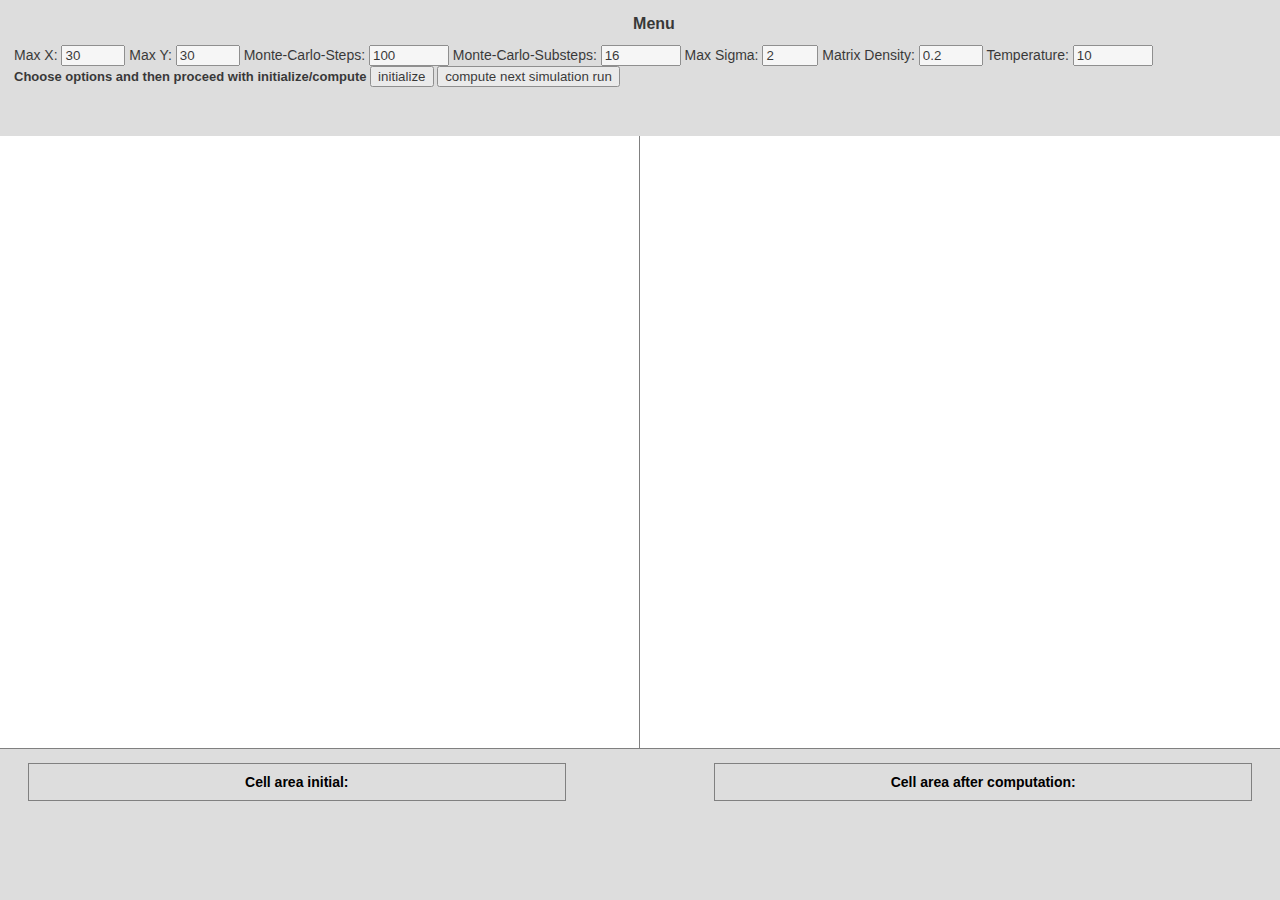
==== target/cpm-cytoscape/index.html @ 99d91fbb "Colors corresponding to cells" ====
<!DOCTYPE html>
<html>
<head>
<meta charset=utf-8 />
<title>CPM-Cytoscape</title>
<link href="css/normalize.css" type="text/css" rel="stylesheet" />
<link href="css/style-columns.css" type="text/css" rel="stylesheet" />

<script src="js/cpm.js"></script>
<script src="js/cytoscape-layouts.js"></script>

<!-- 3rd party libraries for cytoscape and jquery (for ajax) -->
<script src="js/libraries/jquery.min.js"></script>
<script src="js/libraries/cytoscape.min.js"></script>

<!-- External scripts for demo only if different layouts are used please comment layout js import in
<script src="http://marvl.infotech.monash.edu/webcola/cola.v3.min.js"></script>
<script src="js/libraries/dagre.js"></script>
<script src="js/libraries/dagre.min.js"></script>
<script src="js/libraries/cola.v3.min.js"></script>
<script src="js/libraries/springy.js"></script>-->
</head>
<body>
	<div id="menuContainer">
		<div id="menuHeader">
			<h1>Menu</h1>
		</div>
		<div>
			<span>Max X: <input name="maxX" type="number" value="30" min="1"
					max="100" maxlength="3" /></span>
			<span>Max Y: <input name="maxY" type="number" value="30" min="1"
					max="100" maxlength="3" /></span>
			<span>Monte-Carlo-Steps: <input name="mcs" value="100"
					type="number" min="1" max="10000" maxlength="5" /></span>
			<span>Monte-Carlo-Substeps: <input name="mcSubsteps" value="16"
					type="number" min="1" max="10000" maxlength="5" /></span>
			<span>Max Sigma: <input name="maxSigma" value="2" type="number"
					min="1" max="50" maxlength="2" /></span>
			<span>Matrix Density: <input name="matrixDensity" value="0.2" type="number"
					min="0.1" step="0.1" max="1" maxlength="1" /></span>
			<span>Temperature: <input name="temperature" value="10"
					type="number" min="0.0" step="0.25" max="15" maxlength="5" /></span>
		</div>
		<div id="subheader">
			<span>Choose options and then proceed with initialize/compute</span>
			<span><button class="btn btn-primary" type="button" 
					onclick="cytoscapeRender('init')">initialize</button></span>
			<span><button class="btn btn-primary" type="button" 
					onclick="cytoscapeRender('compute')">compute next simulation run</button></span>
		</div>
	</div>
	
	<!-- middle container -->
	<div id="middleContainer"><div class="loading-spinner hide"></div>
		<div id="cyInitialized"></div>
		<div id="cyComputed"></div>
	</div>
	
	<!-- bottom container container -->
	<div id="bottomContainer">
		<table id="areaInitializedTable">
			<tbody>
				<tr>
					<th id="areaInitializedTableHeader">Cell area initial: </th>
				</tr>
			</tbody>
		</table>
		<table id="areaComputedTable">
			<tbody>
				<tr>
					<th id="areaComputedTableHeader">Cell area after computation:</th>
				</tr>
			</tbody>
		</table>
	</div>
	<footer></footer>
</body>
</html>
---- target/cpm-cytoscape/css/style-columns.css ----
/* styles for cpm-cytoscape html rendering */
html, body {
	font: 14px helvetica neue, helvetica, arial, sans-serif;
	margin:0; 
	padding:0;
	background-color: #ddd; /*#8E9CB4;*/
	height: 100%;
}

#menuContainer {
	background-color: #ddd; /*#8E9CB4;*/
	height: 12%;
	clear:both;
	min-height: 4em;
	width: 100%;
	margin-top:0em;
	opacity: 0.75;
	z-index: 999;
	padding: 1em;
}

#menuHeader {
	clear:both;
	text-align: center;
	display: block;
	border:1px solid #ddd; /*#8E9CB4;*/
}

#menuHeader h1 {
	font-weight: bold;
	font-size: medium;
	margin-top: 0px;
	clear: both
}

#subheader {
	padding-bottom: 0px;
	font-weight: bold;
	font-size: small;
}
#middleContainer {
	position: relative;
	clear:both;
	margin:0;
	height: 68%;
	min-height: 200px;
	width:100%;
}
#cyInitialized, #cyComputed {
	background-color: #fff;
	height: 100%;
	position: absolute;
	width: 50%;
}
#cyInitialized {
	margin-right:-2px;
	float: left;
	position:relative;
	bottom: 0px;
	left:0;
	top:0;
	bottom:0;
	border-bottom: 1px solid #808080;
}
#cyComputed {
	margin-left:-2px;
	float:right;
	right:0;
	top:0;
	bottom:0;
	border-left: 1px solid #808080;
	border-bottom: 1px solid #808080;
}

#bottomContainer {
	clear: both;
	min-height: 6em;
	position: relative;
	height: 30%
	width: 100%;
}
#bottomContainer #areaInitializedTable {
	float: left;
	margin-left:2em;
}
#bottomContainer #areaComputedTable {
	float: right;
	margin-right:2em;
}
#areaComputedTable, #areaInitializedTable {
	border: 1px solid #808080;
	background: #ddd; /*#8E9CB4;*/
	width: 42%;
	height: auto;
	padding: 0.5em;
	margin: 1em;
	text-align: center;
}
#areaComputedTable td, #areaInitializedTable td {
	padding:0.25em;
	border-top: 1px solid #808080;
	border-right: 1px solid #808080;
}

/* primary colors are now set dynamically by js to support greater sigma differentiation than 2 */
/* #areaInitializedTable td:nth-child(odd), #areaComputedTable td:nth-child(odd) { background: red; }
#areaInitializedTable td:nth-child(even), #areaComputedTable td:nth-child(even) { background: green; } 
#areaInitializedTable td:nth-child(0), #areaComputedTable td:nth-child(0) { background: inherit; }
#areaInitializedTable td:nth-child(1), #areaComputedTable td:nth-child(1) { background: inherit; }   */
#areaInitializedTable td:nth-child(2), #areaComputedTable td:nth-child(2) { background: grey; }

#json {
	display: none;
	border-top: 1px solid #808080;
	height: 1%;
	width: 100%;
	float: left;
	clear:both;
}

/*loading spinner styles */
.loading-spinner {
  -webkit-animation-duration: 2s;
  -moz-animation-duration: 2s;
  animation-duration: 2s;
  -webkit-animation-iteration-count: infinite;
  -moz-animation-iteration-count: infinite;
  animation-iteration-count: infinite;
  -webkit-animation-name: rotate-forever;
  -moz-animation-name: rotate-forever;
  animation-name: rotate-forever;
  -webkit-animation-timing-function: linear;
  -moz-animation-timing-function: linear;
  animation-timing-function: linear;
  height: 30px;
  width: 30px;
  border: 5px solid #000;
  float:left;
	z-index:99999;
  border-right-color: transparent;
  border-radius: 50%;
  display: block;
}
.loading-spinner {
  position: absolute;
  top: 50%;
  left: 50%;
  margin: -15px -10px -15px -20px;
}
@-webkit-keyframes rotate-forever {
  0% {
    -webkit-transform: rotate(0deg);
    -moz-transform: rotate(0deg);
    -ms-transform: rotate(0deg);
    -o-transform: rotate(0deg);
    transform: rotate(0deg);
  }
  100% {
    -webkit-transform: rotate(360deg);
    -moz-transform: rotate(360deg);
    -ms-transform: rotate(360deg);
    -o-transform: rotate(360deg);
    transform: rotate(360deg);
  }
}
@-moz-keyframes rotate-forever {
  0% {
    -webkit-transform: rotate(0deg);
    -moz-transform: rotate(0deg);
    -ms-transform: rotate(0deg);
    -o-transform: rotate(0deg);
    transform: rotate(0deg);
  }
  100% {
    -webkit-transform: rotate(360deg);
    -moz-transform: rotate(360deg);
    -ms-transform: rotate(360deg);
    -o-transform: rotate(360deg);
    transform: rotate(360deg);
  }
}
@keyframes rotate-forever {
  0% {
    -webkit-transform: rotate(0deg);
    -moz-transform: rotate(0deg);
    -ms-transform: rotate(0deg);
    -o-transform: rotate(0deg);
    transform: rotate(0deg);
  }
  100% {
    -webkit-transform: rotate(360deg);
    -moz-transform: rotate(360deg);
    -ms-transform: rotate(360deg);
    -o-transform: rotate(360deg);
    transform: rotate(360deg);
  }
}

/* div classes */
.clear {
	clear: both;
}
.hide {
	display: none;
}
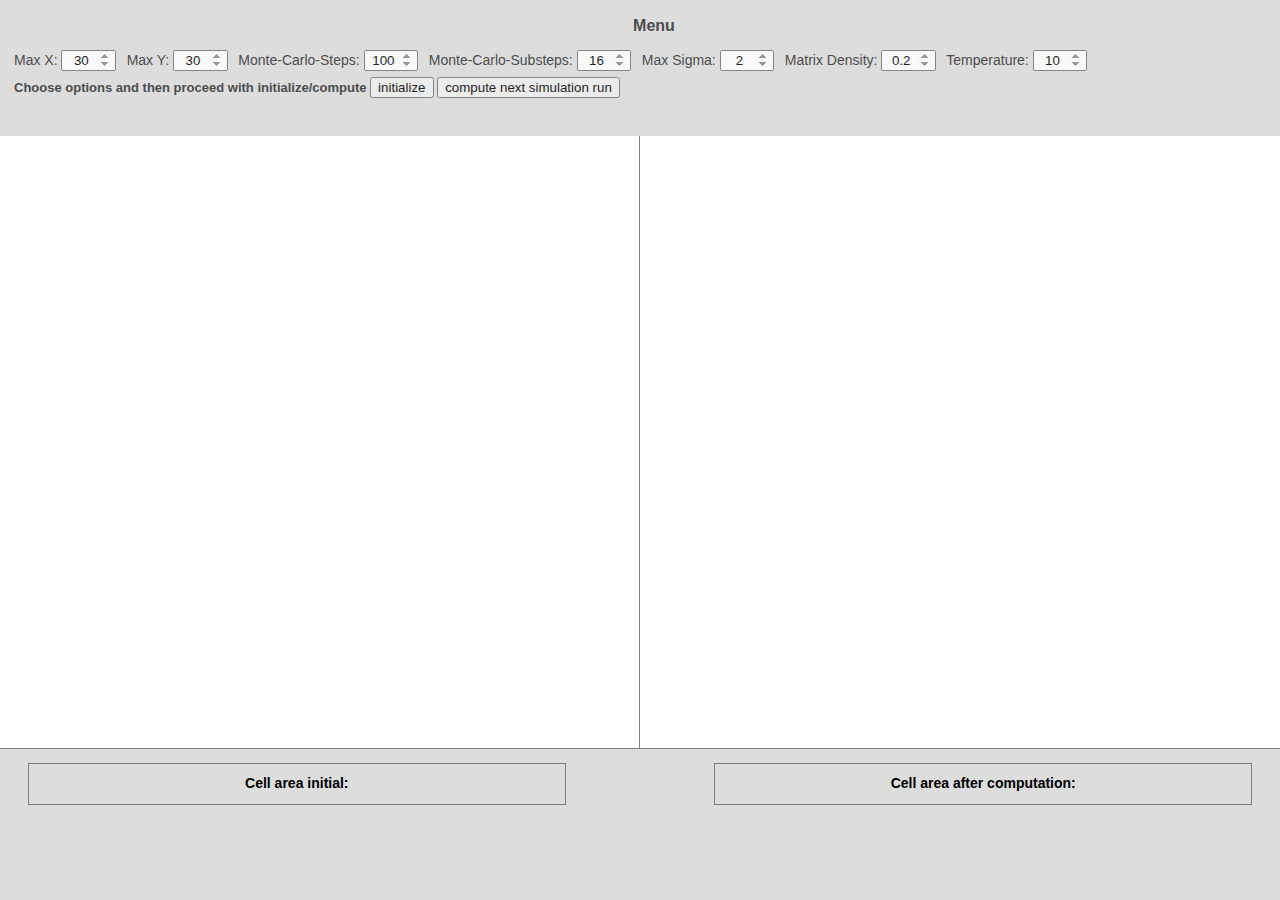
==== commit 7f712b15: "fix for labels not breaking in different browsers" ====
--- a/target/cpm-cytoscape/index.html
+++ b/target/cpm-cytoscape/index.html
@@ -26,20 +26,20 @@
 			<h1>Menu</h1>
 		</div>
 		<div>
-			<span>Max X: <input name="maxX" type="number" value="30" min="1"
-					max="100" maxlength="3" /></span>
-			<span>Max Y: <input name="maxY" type="number" value="30" min="1"
-					max="100" maxlength="3" /></span>
-			<span>Monte-Carlo-Steps: <input name="mcs" value="100"
-					type="number" min="1" max="10000" maxlength="5" /></span>
-			<span>Monte-Carlo-Substeps: <input name="mcSubsteps" value="16"
-					type="number" min="1" max="10000" maxlength="5" /></span>
-			<span>Max Sigma: <input name="maxSigma" value="2" type="number"
-					min="1" max="50" maxlength="2" /></span>
-			<span>Matrix Density: <input name="matrixDensity" value="0.2" type="number"
-					min="0.1" step="0.1" max="1" maxlength="1" /></span>
-			<span>Temperature: <input name="temperature" value="10"
-					type="number" min="0.0" step="0.25" max="15" maxlength="5" /></span>
+			<label for="maxX">Max X: </label>
+      <input name="maxX" type="number" value="30" min="1" max="100" maxlength="3" />
+      <label for="maxX">Max Y: </label>
+      <input name="maxY" type="number" value="30" min="1" max="100" maxlength="3" />
+      <label for="mcs">Monte-Carlo-Steps: </label>
+      <input name="mcs" value="100" type="number" min="1" max="10000" maxlength="5" />
+			<label for="mcSubsteps">Monte-Carlo-Substeps: </label>
+      <input name="mcSubsteps" value="16" type="number" min="1" max="10000" maxlength="5" />
+			<label for="maxSigma">Max Sigma: </label>
+      <input name="maxSigma" value="2" type="number" min="1" max="50" maxlength="2" />
+			<label for="matrixDensity">Matrix Density: </label>
+      <input name="matrixDensity" value="0.2" type="number" min="0.1" step="0.1" max="1" maxlength="1" />
+			<label for="temperature">Temperature: </label>
+      <input name="temperature" value="10" type="number" min="0.0" step="0.25" max="15" maxlength="5" />
 		</div>
 		<div id="subheader">
 			<span>Choose options and then proceed with initialize/compute</span>
--- a/target/cpm-cytoscape/css/style-columns.css
+++ b/target/cpm-cytoscape/css/style-columns.css
@@ -1,6 +1,8 @@
 /* styles for cpm-cytoscape html rendering */
 html, body {
-	font: 14px helvetica neue, helvetica, arial, sans-serif;
+	font-family: "Helvetica Neue","Helvetica","Arial","Verdana","sans-serif";
+  font-size: 14px;
+  line-height: 1.42857;
 	margin:0; 
 	padding:0;
 	background-color: #ddd; /*#8E9CB4;*/
@@ -9,31 +11,41 @@
 
 #menuContainer {
 	background-color: #ddd; /*#8E9CB4;*/
+	color:#333;
 	height: 12%;
 	clear:both;
 	min-height: 4em;
 	width: 100%;
 	margin-top:0em;
-	opacity: 0.75;
+	opacity: 0.85;
 	z-index: 999;
 	padding: 1em;
 }
-
 #menuHeader {
 	clear:both;
 	text-align: center;
 	display: block;
 	border:1px solid #ddd; /*#8E9CB4;*/
 }
-
 #menuHeader h1 {
 	font-weight: bold;
 	font-size: medium;
 	margin-top: 0px;
 	clear: both
 }
-
+#menuContainer input {
+  width:auto;
+  min-width:1em;
+  max-width:3.5em;
+  margin-right:0.5em;
+  text-align: center;
+}
+#menuContainer input[type=number]::-webkit-inner-spin-button, 
+#menuContainer input[type=number]::-webkit-outer-spin-button {  
+   opacity: 1;
+}
 #subheader {
+  padding-top:0.5em;
 	padding-bottom: 0px;
 	font-weight: bold;
 	font-size: small;
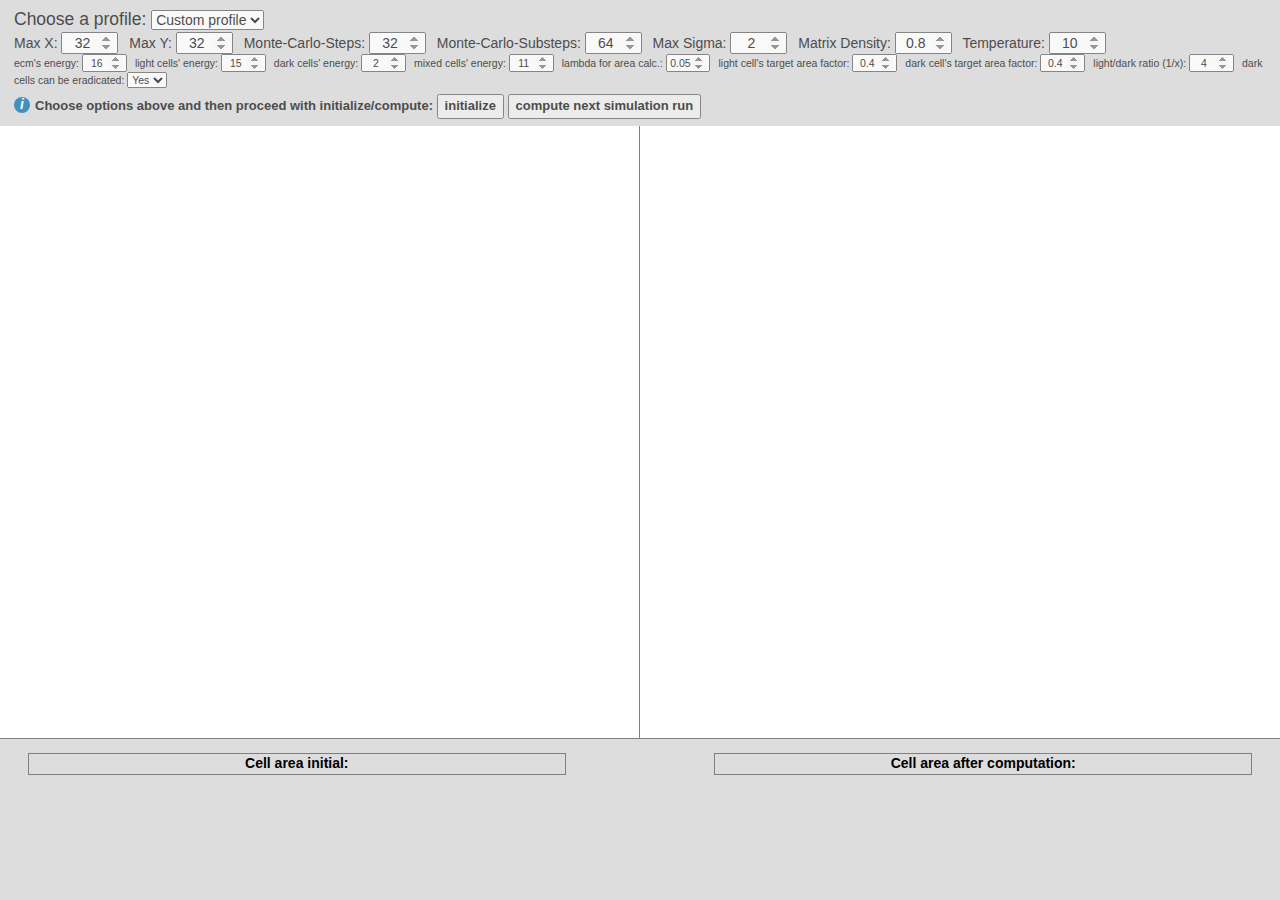
==== commit 2442d7c0: "basic profile option added in UI" ====
--- a/target/cpm-cytoscape/index.html
+++ b/target/cpm-cytoscape/index.html
@@ -1,24 +1,33 @@
 <!DOCTYPE html>
 <html>
 <head>
-<meta charset=utf-8 />
-<title>CPM-Cytoscape</title>
-<link href="css/normalize.css" type="text/css" rel="stylesheet" />
-<link href="css/style-columns.css" type="text/css" rel="stylesheet" />
+	<meta charset=utf-8 />
+	<title>CPM-Cytoscape</title>
+	<link href="css/normalize.css" type="text/css" rel="stylesheet" />
+	<link href="css/style-columns.css" type="text/css" rel="stylesheet" />
 
-<script src="js/cpm.js"></script>
-<script src="js/cytoscape-layouts.js"></script>
+	<script type="text/javascript" src="js/cpm.js"></script>
+	<script type="text/javascript" src="js/cytoscape-layouts.js"></script>
 
-<!-- 3rd party libraries for cytoscape and jquery (for ajax) -->
-<script src="js/libraries/jquery.min.js"></script>
-<script src="js/libraries/cytoscape.min.js"></script>
+	<!-- 3rd party libraries for cytoscape and jquery (for ajax) -->
+	<script type="text/javascript" src="js/libraries/jquery.min.js"></script>
+	<script type="text/javascript" src="js/libraries/cytoscape.js"></script>
+	<script type="text/javascript" src="js/libraries/jquery.flot.min.js"></script>
+	<script type="text/javascript" src="js/libraries/jquery.flot.axislabel.min.js"></script>
 
-<!-- External scripts for demo only if different layouts are used please comment layout js import in
-<script src="http://marvl.infotech.monash.edu/webcola/cola.v3.min.js"></script>
-<script src="js/libraries/dagre.js"></script>
-<script src="js/libraries/dagre.min.js"></script>
-<script src="js/libraries/cola.v3.min.js"></script>
-<script src="js/libraries/springy.js"></script>-->
+	<script type="text/javascript" src="js/line-chart.js"></script>
+	
+	<script type="text/javascript" src="js/export.js"></script>
+
+	<script type="text/javascript" src="js/profile.js"></script>
+
+	<!-- External scripts for demo only if different layouts are used please comment layout js import in
+    <script type="text/javascript" src="js/libraries/cola.v3.min.js"></script>
+    <script type="text/javascript" src="js/libraries/dagre.min.js"></script>
+    <script type="text/javascript" src="js/libraries/springy.js"></script>
+    <script type="text/javascript" src="js/libraries/cytoscape.min.js"></script>
+    -->
+
 </head>
 <body>
 	<div id="menuContainer">
@@ -26,53 +35,94 @@
 			<h1>Menu</h1>
 		</div>
 		<div>
+			<label for="profile" style="font-size:1.25em" title="Choose a pre-defined profile">Choose a profile: </label>
+			<select id="profile" title="Choose a pre-defined profile" onchange="changeProfile()">
+				<option value="0" selected="selected">Custom profile</option>
+				<option value="profile1.json">profile 1</option>
+				<option value="profile2.json">profile 2</option>
+				<option value="profile3.json">profile 3</option>
+			</select>
+		</div>
+		<div>
 			<label for="maxX">Max X: </label>
-      <input name="maxX" type="number" value="30" min="1" max="100" maxlength="3" />
-      <label for="maxX">Max Y: </label>
-      <input name="maxY" type="number" value="30" min="1" max="100" maxlength="3" />
-      <label for="mcs">Monte-Carlo-Steps: </label>
-      <input name="mcs" value="100" type="number" min="1" max="10000" maxlength="5" />
+			<input name="maxX" type="number" value="32" min="1" max="100" maxlength="3" />
+			<label for="maxX">Max Y: </label>
+			<input name="maxY" type="number" value="32" min="1" max="100" maxlength="3" />
+			<label for="mcs">Monte-Carlo-Steps: </label>
+			<input name="mcs" value="32" type="number" min="1" max="10000" maxlength="5" />
 			<label for="mcSubsteps">Monte-Carlo-Substeps: </label>
-      <input name="mcSubsteps" value="16" type="number" min="1" max="10000" maxlength="5" />
+			<input name="mcSubsteps" value="64" type="number" min="1" max="10000" maxlength="5" />
 			<label for="maxSigma">Max Sigma: </label>
-      <input name="maxSigma" value="2" type="number" min="1" max="50" maxlength="2" />
+			<input name="maxSigma" value="2" type="number" min="1" max="50" maxlength="2" />
 			<label for="matrixDensity">Matrix Density: </label>
-      <input name="matrixDensity" value="0.2" type="number" min="0.1" step="0.1" max="1" maxlength="1" />
+			<input name="matrixDensity" value="0.8" type="number" min="0.1" step="0.1" max="1" maxlength="1" />
 			<label for="temperature">Temperature: </label>
-      <input name="temperature" value="10" type="number" min="0.0" step="0.25" max="15" maxlength="5" />
+			<input name="temperature" value="10" type="number" min="0.0" step="0.25" max="15" maxlength="5" />
+		</div>
+		<div style="font-size:0.75em">
+			<label for="jEcm">ecm's energy: </label>
+			<input name="jEcm" type="number" value="16" min="1" max="100" maxlength="3" />
+			<label for="jLightCells">light cells' energy: </label>
+			<input name="jLightCells" type="number" value="15" min="1" max="100" maxlength="3" />
+			<label for="jDarkCells">dark cells' energy: </label>
+			<input name="jDarkCells" type="number" value="2" min="1" max="100" maxlength="3" />
+			<label for="jDifferentCells">mixed cells' energy: </label>
+			<input name="jDifferentCells" type="number" value="11" min="1" max="100" maxlength="3" />
+			<label for="lambdaArea" title="lambda is used for area calculation">lambda for area calc.: </label>
+			<input name="lambdaArea" type="number" value="0.05" min="1" max="100" maxlength="4" step="0.1" />
+			<label for="targetAreaFactorLight">light cell's target area factor: </label>
+			<input name="targetAreaFactorLight" type="number" value="0.4" min="0" max="1" maxlength="4" step="0.1" />
+			<label for="targetAreaFactorDark">dark cell's target area factor: </label>
+			<input name="targetAreaFactorDark" type="number" value="0.4" min="0" max="1" maxlength="4" step="0.1"  />
+			<label for="ratioDarkToLightCells" title="relative proportion of dark and light - only for initialization">light/dark ratio (1/x): </label>
+			<input name="ratioDarkToLightCells" title="relative proportion of dark and light - only for initialization" type="number" value="4" min="2" max="100" maxlength="4" step="1" />
+			<label for="darkCellDecrease" title="configure, whether dark cells can be replaced by light cells or not">dark cells can be eradicated: </label>
+			<select name="darkCellDecrease" title="configure, whether dark cells can be replaced by light cells or not" type="number" value="4" min="2" max="100" maxlength="4" step="1">
+			    <option value="0" selected="selected">Yes</option>
+			    <option value="1">No</option>
+			</select>
 		</div>
 		<div id="subheader">
-			<span>Choose options and then proceed with initialize/compute</span>
-			<span><button class="btn btn-primary" type="button" 
-					onclick="cytoscapeRender('init')">initialize</button></span>
-			<span><button class="btn btn-primary" type="button" 
-					onclick="cytoscapeRender('compute')">compute next simulation run</button></span>
+			<span><span class="info-icon"> </span>Choose options above and then proceed with initialize/compute: </span>
+				<span><button class="btn btn-primary" type="button"
+							  onclick="cytoscapeRender('init')">initialize</button></span>
+				<span><button class="btn btn-primary" type="button"
+							  onclick="cytoscapeRender('compute')">compute next simulation run</button></span>
+			<span><button class="btn btn-secondary hide" id="toggleLineChart">show line chart</button></span>
 		</div>
 	</div>
-	
-	<!-- middle container -->
+
+	<!-- cytoscape graph container -->
 	<div id="middleContainer"><div class="loading-spinner hide"></div>
 		<div id="cyInitialized"></div>
 		<div id="cyComputed"></div>
 	</div>
-	
-	<!-- bottom container container -->
+
+	<!-- line chart container -->
+	<div id="growthAsLineChartContainer" class="hide">
+		<div id="lineChart"></div>
+		<button name="exportcsv" class="button right">export as csv</button>
+	</div>
+
+	<!-- bottom data table container container -->
 	<div id="bottomContainer">
 		<table id="areaInitializedTable">
 			<tbody>
-				<tr>
-					<th id="areaInitializedTableHeader">Cell area initial: </th>
-				</tr>
+			<tr>
+				<th id="areaInitializedTableHeader">Cell area initial: </th>
+			</tr>
 			</tbody>
 		</table>
 		<table id="areaComputedTable">
 			<tbody>
-				<tr>
-					<th id="areaComputedTableHeader">Cell area after computation:</th>
-				</tr>
+			<tr>
+				<th id="areaComputedTableHeader">Cell area after computation:</th>
+			</tr>
 			</tbody>
 		</table>
 	</div>
+
 	<footer></footer>
+
 </body>
-</html>+</html>
--- a/target/cpm-cytoscape/css/style-columns.css
+++ b/target/cpm-cytoscape/css/style-columns.css
@@ -6,31 +6,34 @@
 	margin:0; 
 	padding:0;
 	background-color: #ddd; /*#8E9CB4;*/
-	height: 100%;
+	height:100%;
+  min-height:100%;
+	overflow-y: auto;
 }
 
 #menuContainer {
 	background-color: #ddd; /*#8E9CB4;*/
 	color:#333;
 	height: 12%;
+	height:auto;
 	clear:both;
-	min-height: 4em;
+	min-height: 6em;
 	width: 100%;
 	margin-top:0em;
 	opacity: 0.85;
 	z-index: 999;
-	padding: 1em;
+  padding:0.5em 1em;
+	box-sizing: border-box;
 }
 #menuHeader {
 	clear:both;
 	text-align: center;
-	display: block;
+	display: none;
 	border:1px solid #ddd; /*#8E9CB4;*/
 }
 #menuHeader h1 {
 	font-weight: bold;
 	font-size: medium;
-	margin-top: 0px;
 	clear: both
 }
 #menuContainer input {
@@ -84,6 +87,36 @@
 	border-bottom: 1px solid #808080;
 }
 
+#growthAsLineChartContainer {
+  position: absolute;
+  top: 0.5em;
+  left:25%;
+  right: 25%;
+  margin: 5em auto;
+  opacity:0.85;
+  width: 50%;
+  height: 11em;
+  border:1px solid #333;
+  background:#fff;
+  z-index:2; 
+  padding:1em 1em 2em 1em;   
+}
+#growthAsLineChartContainer #lineChart {
+  float:left;
+  width:100%;
+  height:100%;
+}
+.flot-text .tickLabel {
+  font-size: 0.8em;
+}
+#growthAsLineChartContainer .button.right {
+  position: relative;
+  float: right;
+  top: -1em;
+  font-weight: bold;
+  font-size:0.9em;
+}
+
 #bottomContainer {
 	clear: both;
 	min-height: 6em;
@@ -122,12 +155,43 @@
 #areaInitializedTable td:nth-child(2), #areaComputedTable td:nth-child(2) { background: grey; }
 
 #json {
-	display: none;
-	border-top: 1px solid #808080;
-	height: 1%;
-	width: 100%;
-	float: left;
-	clear:both;
+  display: none;
+  border-top: 1px solid #808080;
+  height: 1%;
+  width: 100%;
+  float: left;
+  clear:both;
+}
+
+
+/* info icon */
+span.info-icon {
+  display: block;
+  position: relative;
+  float:left;
+  width: 1em;
+  height:1em;
+  line-height:1em; 
+  margin-top:4px;
+  margin-right:8px;
+}
+span.info-icon:before {
+  content:"i";
+  left:3px;
+  width:16px;
+  height:16px;
+  margin-top:-8px;
+  font-size:14px;
+  font-weight:bold;
+  font-style:italic;
+  line-height:15px;
+  text-align:center;
+  color:#fff;
+  display: inline-block;
+  background:#2385BA;
+  -webkit-border-radius:16px;
+  -moz-border-radius:16px;
+  border-radius:16px;
 }
 
 /*loading spinner styles */
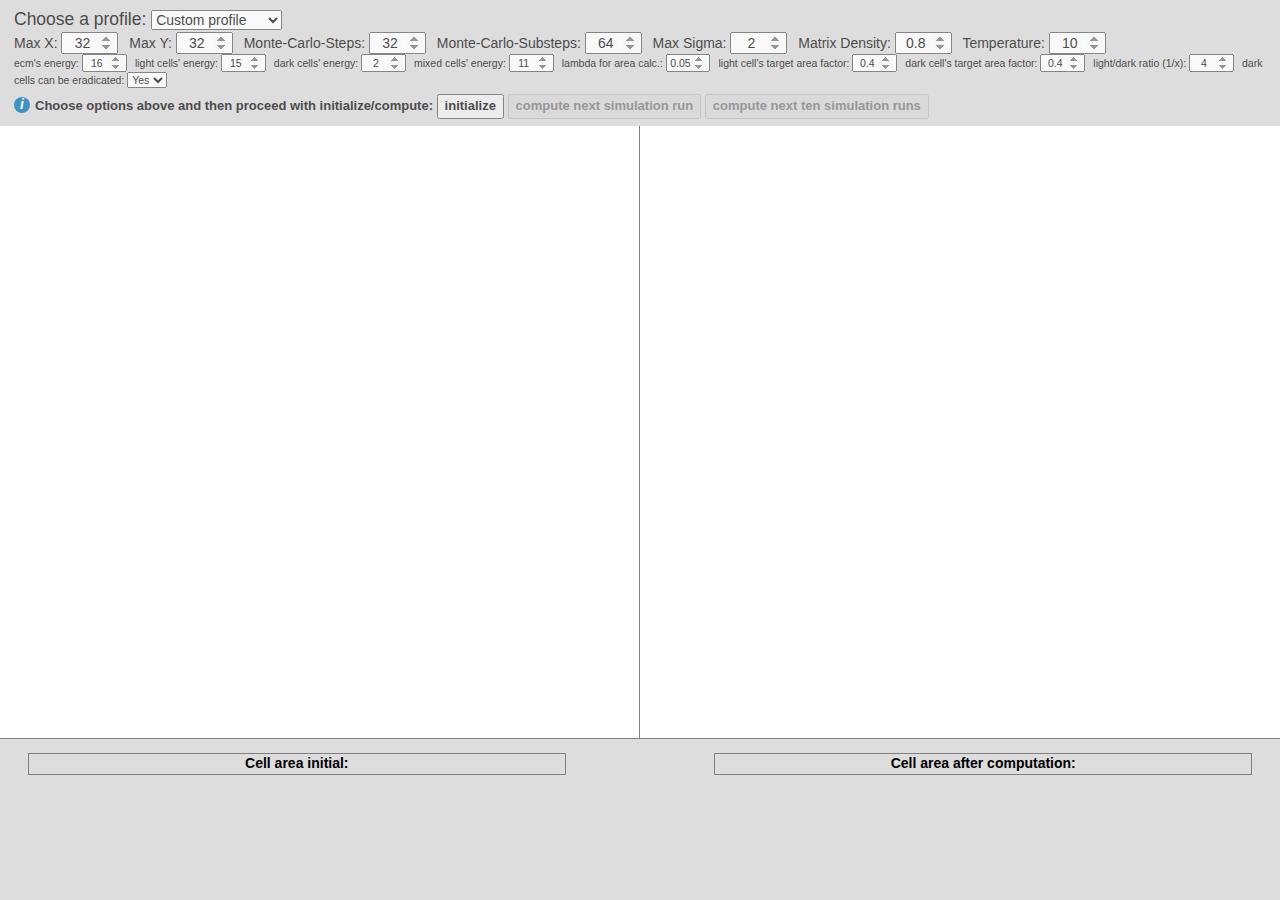
==== commit fe2b3703: "Updated target folder and WAR" ====
--- a/target/cpm-cytoscape/index.html
+++ b/target/cpm-cytoscape/index.html
@@ -38,46 +38,43 @@
 			<label for="profile" style="font-size:1.25em" title="Choose a pre-defined profile">Choose a profile: </label>
 			<select id="profile" title="Choose a pre-defined profile" onchange="changeProfile()">
 				<option value="0" selected="selected">Custom profile</option>
-				<option value="profile1.json">profile 1</option>
-				<option value="profile2.json">profile 2</option>
-				<option value="profile3.json">profile 3</option>
 			</select>
 		</div>
 		<div>
 			<label for="maxX">Max X: </label>
-			<input name="maxX" type="number" value="32" min="1" max="100" maxlength="3" />
+			<input name="maxX" type="number" onchange="parameterChanged()" value="32" min="1" max="100" maxlength="3" />
 			<label for="maxX">Max Y: </label>
-			<input name="maxY" type="number" value="32" min="1" max="100" maxlength="3" />
+			<input name="maxY" type="number" onchange="parameterChanged()" value="32" min="1" max="100" maxlength="3" />
 			<label for="mcs">Monte-Carlo-Steps: </label>
-			<input name="mcs" value="32" type="number" min="1" max="10000" maxlength="5" />
+			<input name="mcs" onchange="parameterChanged()"  value="32" type="number" min="1" max="10000" maxlength="5" />
 			<label for="mcSubsteps">Monte-Carlo-Substeps: </label>
-			<input name="mcSubsteps" value="64" type="number" min="1" max="10000" maxlength="5" />
+			<input name="mcSubsteps" onchange="parameterChanged()"  value="64" type="number" min="1" max="10000" maxlength="5" />
 			<label for="maxSigma">Max Sigma: </label>
-			<input name="maxSigma" value="2" type="number" min="1" max="50" maxlength="2" />
+			<input name="maxSigma" onchange="parameterChanged()"  value="2" type="number" min="1" max="50" maxlength="2" />
 			<label for="matrixDensity">Matrix Density: </label>
-			<input name="matrixDensity" value="0.8" type="number" min="0.1" step="0.1" max="1" maxlength="1" />
+			<input name="matrixDensity" onchange="parameterChanged()"  value="0.8" type="number" min="0.1" step="0.1" max="1" maxlength="1" />
 			<label for="temperature">Temperature: </label>
-			<input name="temperature" value="10" type="number" min="0.0" step="0.25" max="15" maxlength="5" />
+			<input name="temperature" onchange="parameterChanged()"  value="10" type="number" min="0.0" step="0.25" max="15" maxlength="5" />
 		</div>
 		<div style="font-size:0.75em">
 			<label for="jEcm">ecm's energy: </label>
-			<input name="jEcm" type="number" value="16" min="1" max="100" maxlength="3" />
+			<input name="jEcm" type="number" onchange="parameterChanged()" onchange="parameterChanged()"  value="16" min="1" max="100" maxlength="3" />
 			<label for="jLightCells">light cells' energy: </label>
-			<input name="jLightCells" type="number" value="15" min="1" max="100" maxlength="3" />
+			<input name="jLightCells" type="number" onchange="parameterChanged()"  value="15" min="1" max="100" maxlength="3" />
 			<label for="jDarkCells">dark cells' energy: </label>
-			<input name="jDarkCells" type="number" value="2" min="1" max="100" maxlength="3" />
+			<input name="jDarkCells" type="number" onchange="parameterChanged()"  value="2" min="1" max="100" maxlength="3" />
 			<label for="jDifferentCells">mixed cells' energy: </label>
-			<input name="jDifferentCells" type="number" value="11" min="1" max="100" maxlength="3" />
+			<input name="jDifferentCells" type="number" onchange="parameterChanged()"  value="11" min="1" max="100" maxlength="3" />
 			<label for="lambdaArea" title="lambda is used for area calculation">lambda for area calc.: </label>
-			<input name="lambdaArea" type="number" value="0.05" min="1" max="100" maxlength="4" step="0.1" />
+			<input name="lambdaArea" type="number" onchange="parameterChanged()"  value="0.05" min="1" max="100" maxlength="4" step="0.1" />
 			<label for="targetAreaFactorLight">light cell's target area factor: </label>
-			<input name="targetAreaFactorLight" type="number" value="0.4" min="0" max="1" maxlength="4" step="0.1" />
+			<input name="targetAreaFactorLight" type="number" onchange="parameterChanged()"  value="0.4" min="0" max="1" maxlength="4" step="0.1" />
 			<label for="targetAreaFactorDark">dark cell's target area factor: </label>
-			<input name="targetAreaFactorDark" type="number" value="0.4" min="0" max="1" maxlength="4" step="0.1"  />
+			<input name="targetAreaFactorDark" type="number" onchange="parameterChanged()"  value="0.4" min="0" max="1" maxlength="4" step="0.1"  />
 			<label for="ratioDarkToLightCells" title="relative proportion of dark and light - only for initialization">light/dark ratio (1/x): </label>
-			<input name="ratioDarkToLightCells" title="relative proportion of dark and light - only for initialization" type="number" value="4" min="2" max="100" maxlength="4" step="1" />
+			<input name="ratioDarkToLightCells" title="relative proportion of dark and light - only for initialization" type="number" onchange="parameterChanged()"  value="4" min="2" max="100" maxlength="4" step="1" />
 			<label for="darkCellDecrease" title="configure, whether dark cells can be replaced by light cells or not">dark cells can be eradicated: </label>
-			<select name="darkCellDecrease" title="configure, whether dark cells can be replaced by light cells or not" type="number" value="4" min="2" max="100" maxlength="4" step="1">
+			<select name="darkCellDecrease" title="configure, whether dark cells can be replaced by light cells or not" type="number" onchange="parameterChanged()"  value="4" min="2" max="100" maxlength="4" step="1">
 			    <option value="0" selected="selected">Yes</option>
 			    <option value="1">No</option>
 			</select>
@@ -86,9 +83,13 @@
 			<span><span class="info-icon"> </span>Choose options above and then proceed with initialize/compute: </span>
 				<span><button class="btn btn-primary" type="button"
 							  onclick="cytoscapeRender('init')">initialize</button></span>
-				<span><button class="btn btn-primary" type="button"
+				<span><button class="btn btn-primary compute" id="computeBtn" type="button" disabled="disabled" 
 							  onclick="cytoscapeRender('compute')">compute next simulation run</button></span>
-			<span><button class="btn btn-secondary hide" id="toggleLineChart">show line chart</button></span>
+				<span><button class="btn btn-primary" id="multipleComputeBtn" type="button" disabled="disabled" 
+							  onclick="cytoscapeRender('multipleCompute')">compute next ten simulation runs</button></span>
+				<span><button class="btn btn-secondary hide" id="toggleLineChart">show line chart</button></span>
+				<span><button class="btn btn-secondary hide" id="resetSimBtn"
+							  onclick="location.reload()">reset</button></span>
 		</div>
 	</div>
 
--- a/target/cpm-cytoscape/css/style-columns.css
+++ b/target/cpm-cytoscape/css/style-columns.css
@@ -52,6 +52,10 @@
 	padding-bottom: 0px;
 	font-weight: bold;
 	font-size: small;
+}
+#subheader button[disabled]{
+  opacity: 0.8;
+  color: #777; 
 }
 #middleContainer {
 	position: relative;
